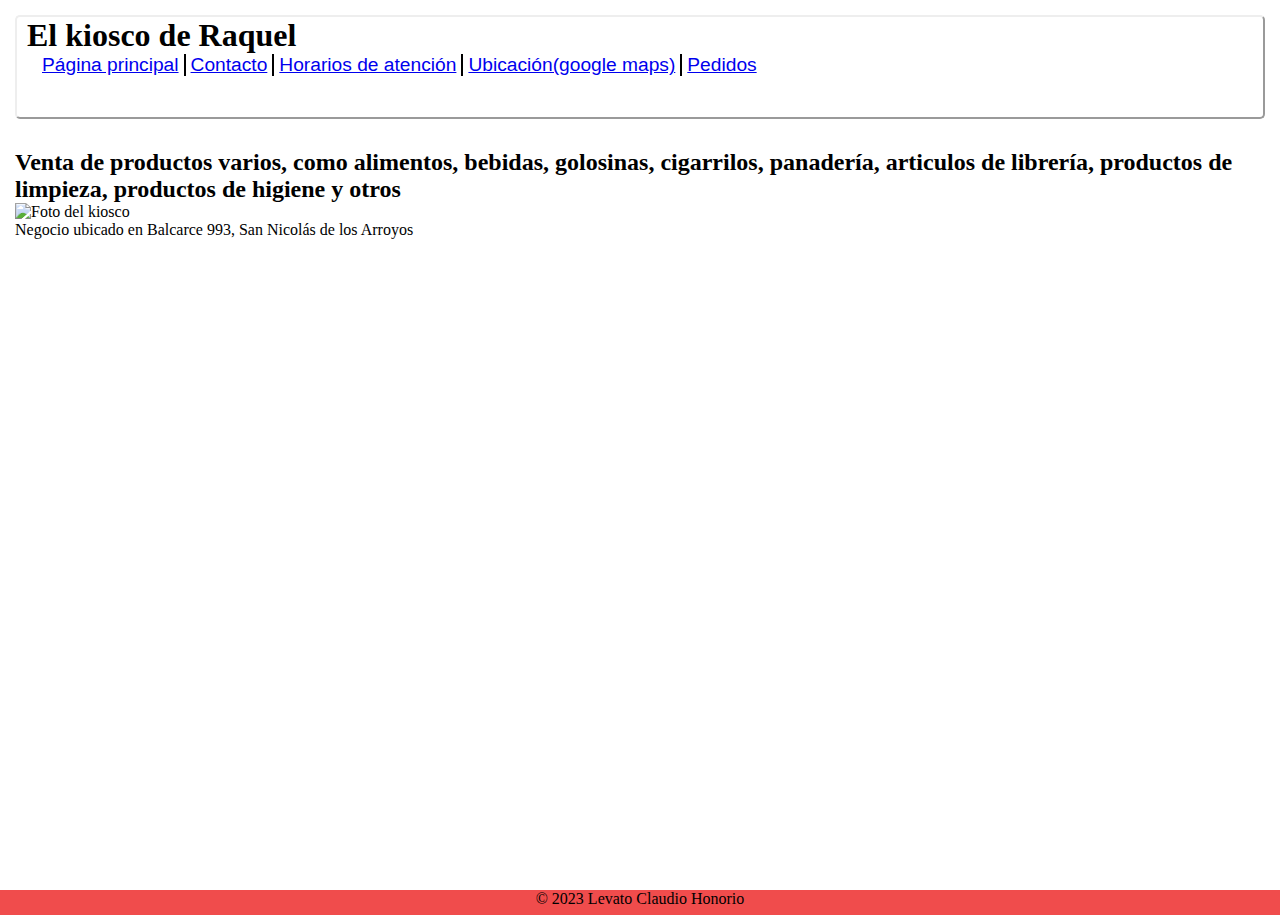
==== index.html @ c54ff814 "Add files via upload" ====
<!DOCTYPE html>
<html>
    <head>
        <meta charset="UTF-8">
        <meta name="viewport" content="width=device-width, initial-scale=1.0">
        <title>El kiosco de Raquel</title>
        <link rel="stylesheet" href=".\Estilos\style.css">
        <link href="https://cdn.jsdelivr.net/npm/bootstrap@5.3.1/dist/css/bootstrap.min.css" rel="stylesheet" integrity="sha384-4bw+/aepP/YC94hEpVNVgiZdgIC5+VKNBQNGCHeKRQN+PtmoHDEXuppvnDJzQIu9" crossorigin="anonymous">
    </head>
    <body class="body">
        <header class="header">
            <h1>El kiosco de Raquel</h1>
            <nav>
                <ul class="navegador">
                    <li class="op1"><a href="index.html">Página principal</a></li>
                    <li class="op2"><a href="contacto.html">Contacto</a></li>
                    <li class="op3"><a href="horariosatencion.html">Horarios de atención</a></li>
                    <li class="op4"><a href="https://www.google.com/maps/place/Balcarce+943,+San+Nicol%C3%A1s+de+Los+Arroyos,+Provincia+de+Buenos+Aires/@-33.3550615,-60.2048332,20.39z/data=!4m5!3m4!1s0x95b75d8f367a04a3:0x37e6f7f9cc88f03f!8m2!3d-33.3551171!4d-60.2047127?hl=es&entry=ttu" target="_blank">Ubicación(google maps)</a></li>
                    <li class="op5"><a href="pedidos.html">Pedidos</a></li>
                </ul>
            </nav>
        </header>
        <main class="main">
            <section>
                <h2>Venta de productos varios, como alimentos, bebidas, golosinas, cigarrilos, panadería, articulos de librería,
                    productos de limpieza, productos de higiene y otros</h2>
                <img src="Estilos\Trabajo Final AAPRO\kiosco-raquel3.jpg" alt="Foto del kiosco" width="400">
                <p>Negocio ubicado en Balcarce 993, San Nicolás de los Arroyos</p>
            </section>
        </main>
        <footer class="footer">
            <p>© 2023 Levato Claudio Honorio</p>
        </footer>
    </body>
</html>
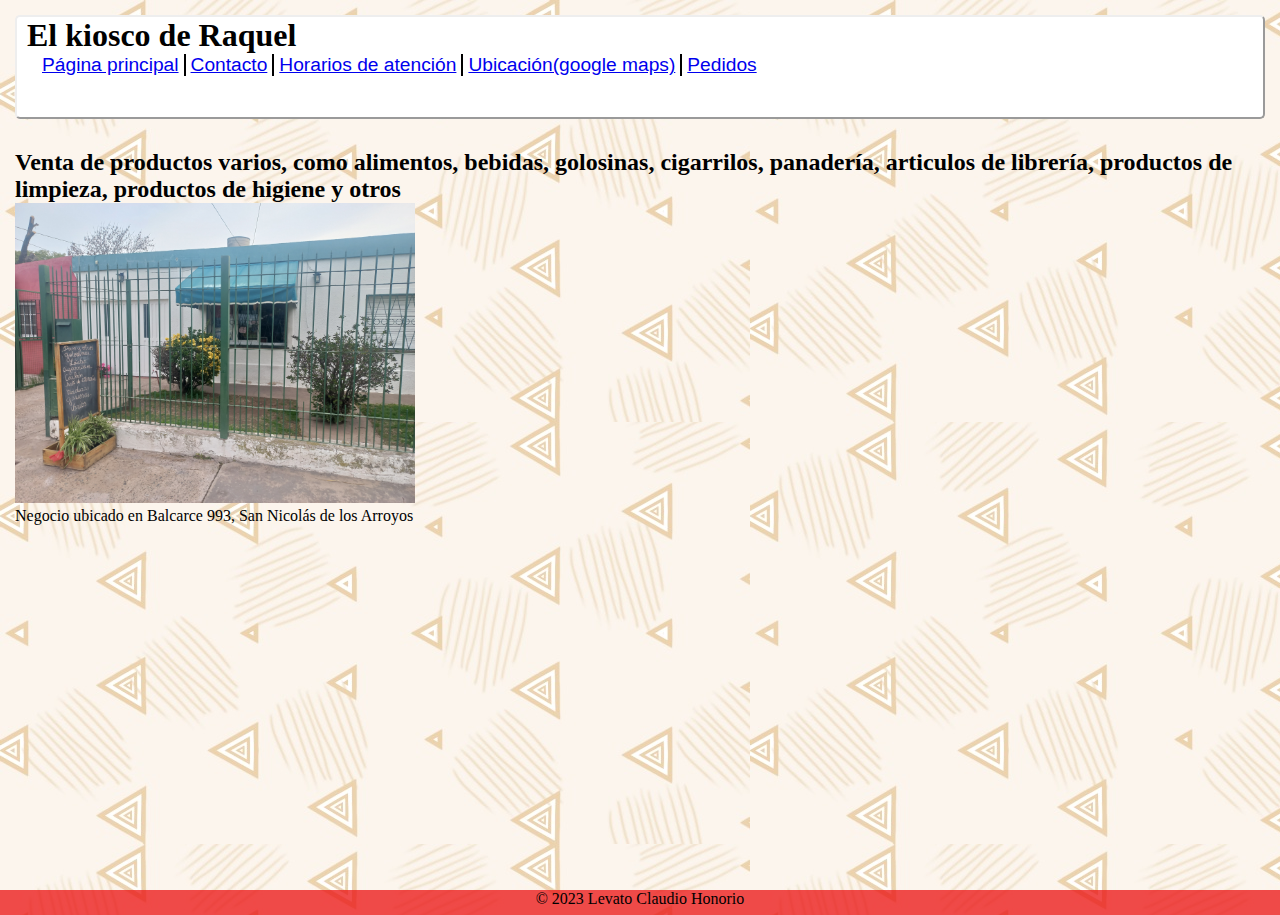
==== commit b1814f7e: "Add files via upload" ====
--- a/index.html
+++ b/index.html
@@ -24,7 +24,7 @@
             <section>
                 <h2>Venta de productos varios, como alimentos, bebidas, golosinas, cigarrilos, panadería, articulos de librería,
                     productos de limpieza, productos de higiene y otros</h2>
-                <img src="Estilos\Trabajo Final AAPRO\kiosco-raquel3.jpg" alt="Foto del kiosco" width="400">
+                <img src="Estilos\imágenes\kiosco-raquel3.jpg" alt="Foto del kiosco" width="400">
                 <p>Negocio ubicado en Balcarce 993, San Nicolás de los Arroyos</p>
             </section>
         </main>
